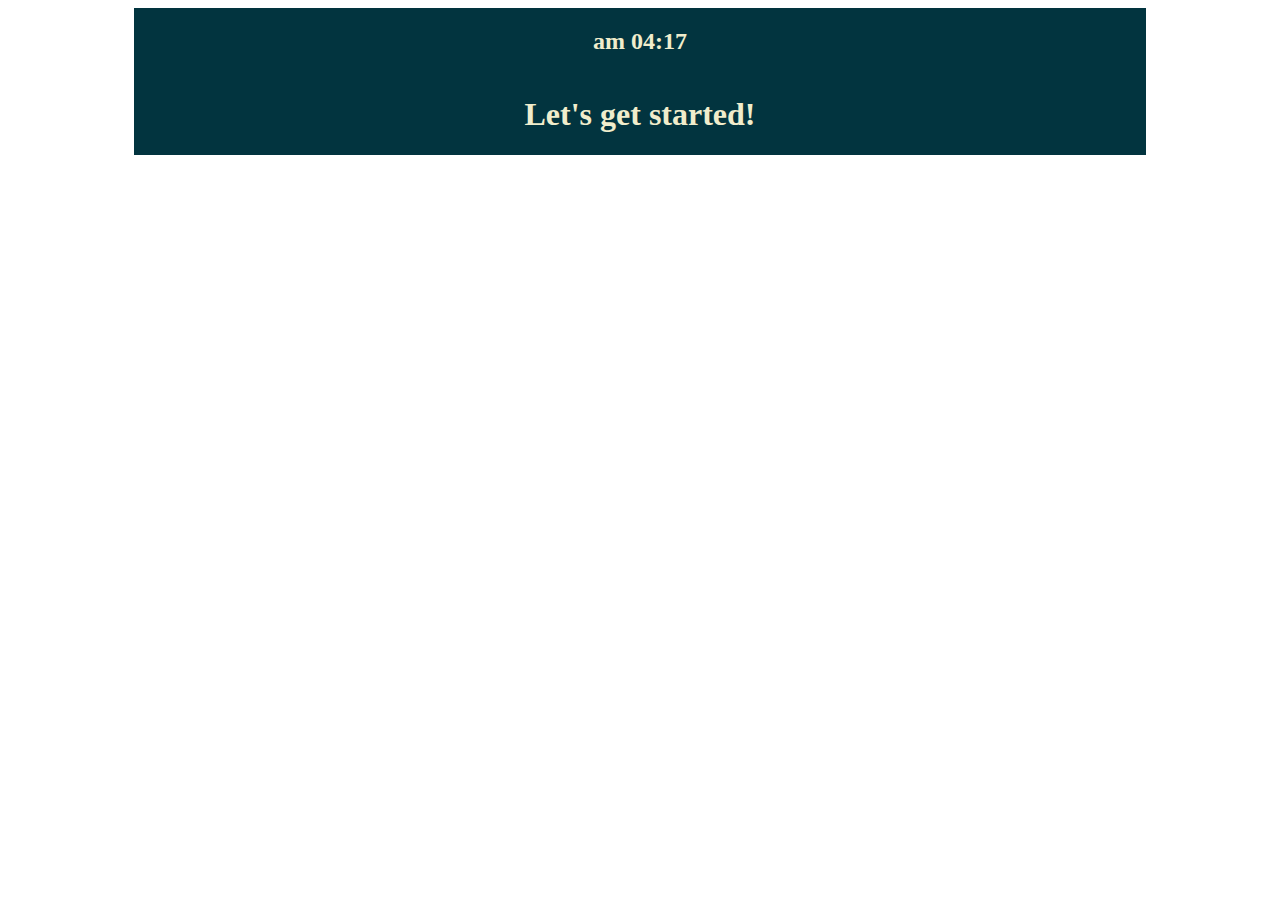
==== exercise/test.html @ 0f5e91cf "init" ====
<!DOCTYPE html>
<html lang="en">
<head>
    <meta charset="UTF-8">
    <meta http-equiv="X-UA-Compatible" content="IE=edge">
    <meta name="viewport" content="width=device-width, initial-scale=1.0">

    <title>test</title>
    <link rel="stylesheet" href="test.css" />
</head>
<body>
    <div class="main-box">
        <h2 class="line"> am 04:17</h2>
        <h1 class="line">
        Let's get started!
        </h1>
    </div>

    <script src="test.js"></script>
</body>
</html>
---- exercise/test.css ----
:root {
    --main-color: #02343F;
    --sub-color: #F0EDCC;
}


body {
    display:flex;
    align-items: center;
    justify-content: center;
}



.main-box {
    width: 80%;
    background-color: var(--main-color);
    display:flex;
    align-items: center;
    justify-content: center;
    flex-direction: column;
}

.line {
    color: var(--sub-color);

}
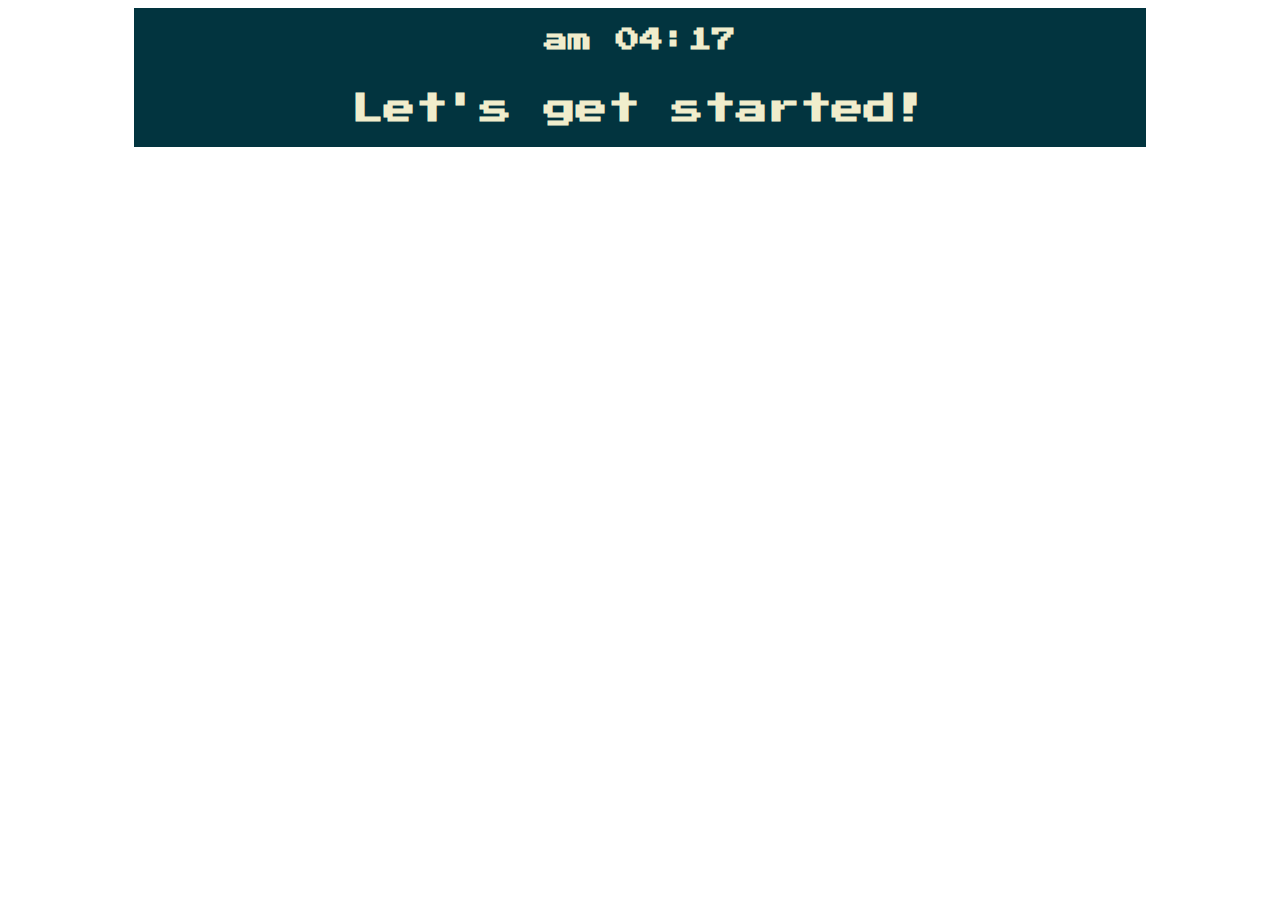
==== commit 05f52d13: "add font" ====
--- a/exercise/test.html
+++ b/exercise/test.html
@@ -5,6 +5,9 @@
     <meta http-equiv="X-UA-Compatible" content="IE=edge">
     <meta name="viewport" content="width=device-width, initial-scale=1.0">
 
+    <link rel="preconnect" href="https://fonts.googleapis.com"><link rel="preconnect" href="https://fonts.gstatic.com" crossorigin><link href="https://fonts.googleapis.com/css2?family=Press+Start+2P&display=swap" rel="stylesheet">
+    <style> @import url('https://fonts.googleapis.com/css2?family=Press+Start+2P&display=swap'); </style>
+    
     <title>test</title>
     <link rel="stylesheet" href="test.css" />
 </head>
@@ -12,10 +15,10 @@
     <div class="main-box">
         <h2 class="line"> am 04:17</h2>
         <h1 class="line">
-        Let's get started!
+            Let's get started!
         </h1>
     </div>
+    <script src="test.js"></script>
 
-    <script src="test.js"></script>
 </body>
 </html>--- a/exercise/test.css
+++ b/exercise/test.css
@@ -2,7 +2,6 @@
     --main-color: #02343F;
     --sub-color: #F0EDCC;
 }
-
 
 body {
     display:flex;
@@ -23,5 +22,5 @@
 
 .line {
     color: var(--sub-color);
-
+    font-family: 'Press Start 2P', cursive;
 }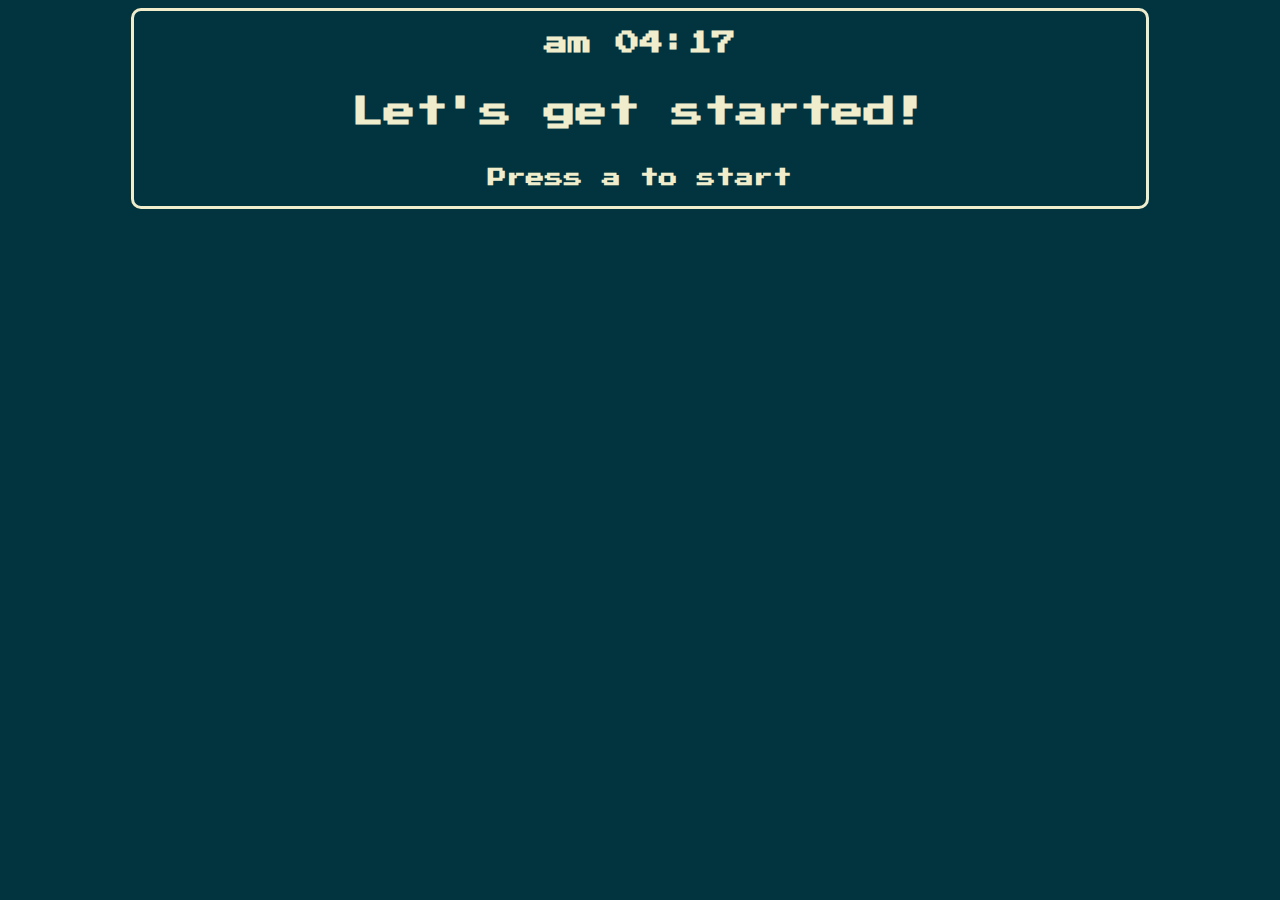
==== commit 2f4197e9: "press a to start, color updates" ====
--- a/exercise/test.html
+++ b/exercise/test.html
@@ -17,6 +17,7 @@
         <h1 class="line">
             Let's get started!
         </h1>
+        <h3 class="animate-blink line">Press a to start</h3>
     </div>
     <script src="test.js"></script>
 
--- a/exercise/test.css
+++ b/exercise/test.css
@@ -1,15 +1,29 @@
 :root {
     --main-color: #02343F;
     --sub-color: #F0EDCC;
+}
+
+@keyframes blinkAnimation {
+    0% {
+        opacity: 1;
+    }
+    49% {
+        opacity: 1;
+    }
+    50% {
+        opacity: 0;
+    }
+    100% {
+        opacity: 0;
+    }
 }
 
 body {
     display:flex;
     align-items: center;
     justify-content: center;
+    background-color: var(--main-color);
 }
-
-
 
 .main-box {
     width: 80%;
@@ -18,9 +32,17 @@
     align-items: center;
     justify-content: center;
     flex-direction: column;
+    border: 3px;
+    border-style: solid;
+    border-color: var(--sub-color);
+    border-radius: 10px;
 }
 
 .line {
     color: var(--sub-color);
     font-family: 'Press Start 2P', cursive;
+}
+
+.animate-blink {
+    animation: blinkAnimation infinite 1.2s;
 }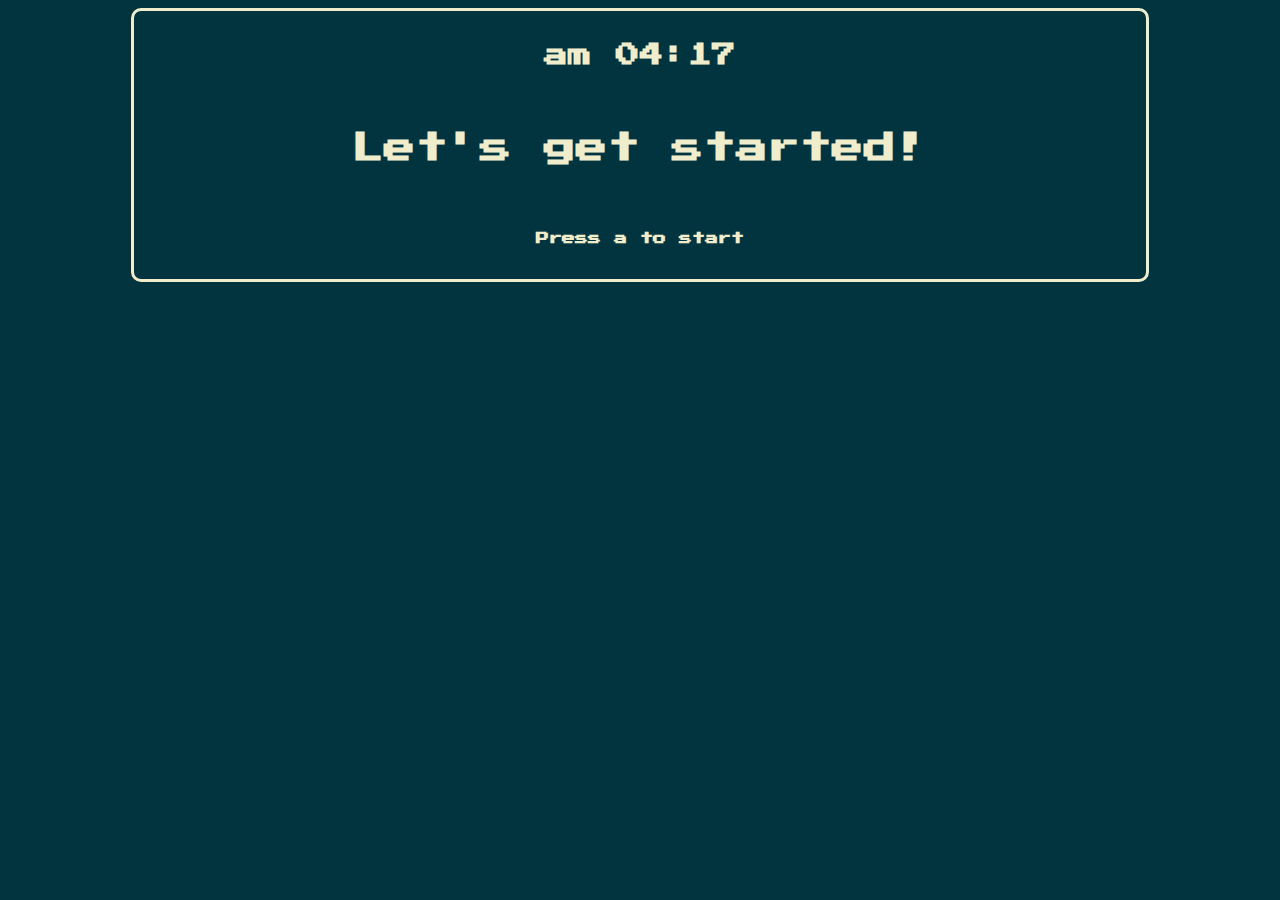
==== commit ac26bc60: "add padding" ====
--- a/exercise/test.html
+++ b/exercise/test.html
@@ -17,7 +17,7 @@
         <h1 class="line">
             Let's get started!
         </h1>
-        <h3 class="animate-blink line">Press a to start</h3>
+        <h5 class="animate-blink line">Press a to start</h5>
     </div>
     <script src="test.js"></script>
 
--- a/exercise/test.css
+++ b/exercise/test.css
@@ -41,6 +41,7 @@
 .line {
     color: var(--sub-color);
     font-family: 'Press Start 2P', cursive;
+    padding: 12px;
 }
 
 .animate-blink {
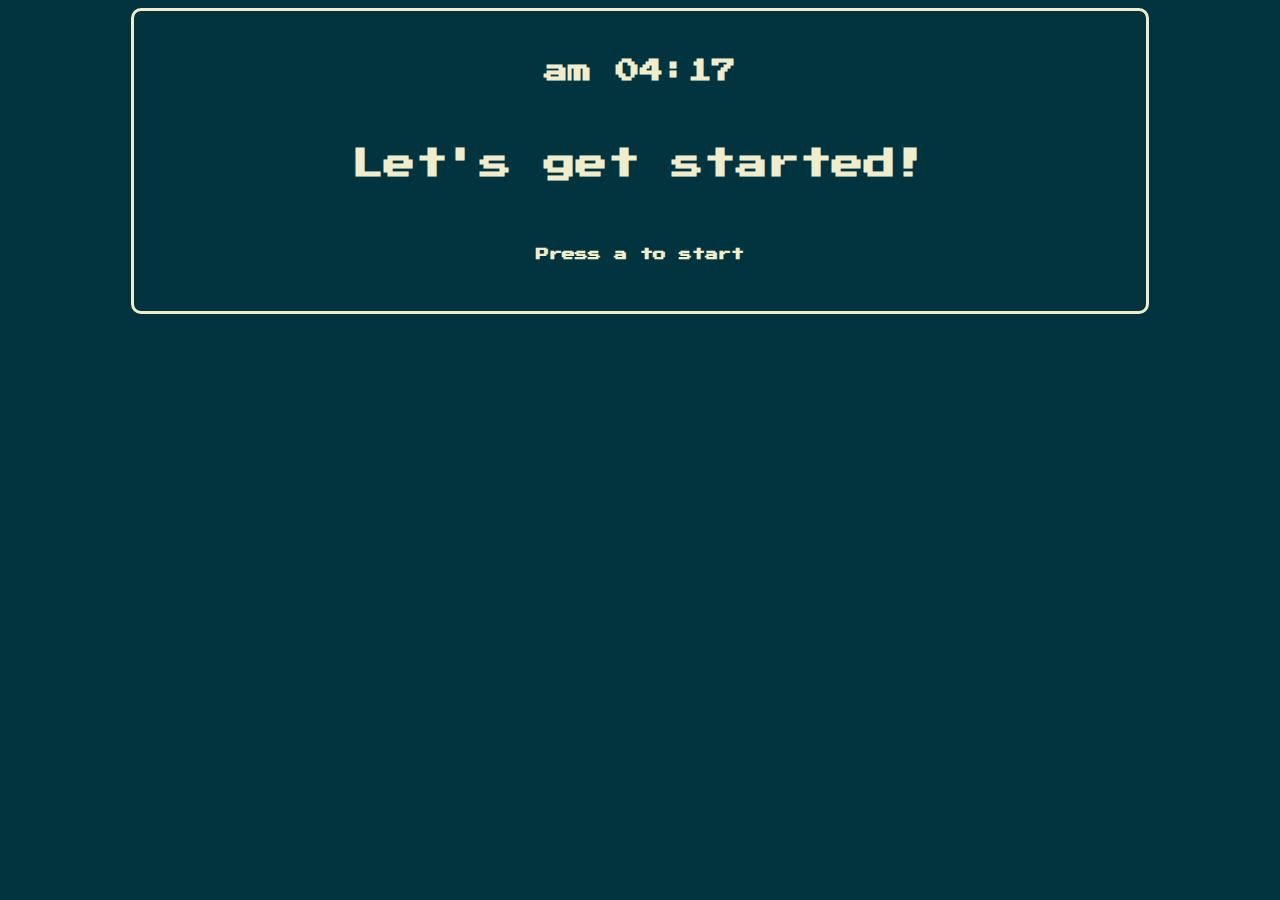
==== commit e07d0438: "Learn Event_JS on the browser" ====
--- a/exercise/test.html
+++ b/exercise/test.html
@@ -8,16 +8,16 @@
     <link rel="preconnect" href="https://fonts.googleapis.com"><link rel="preconnect" href="https://fonts.gstatic.com" crossorigin><link href="https://fonts.googleapis.com/css2?family=Press+Start+2P&display=swap" rel="stylesheet">
     <style> @import url('https://fonts.googleapis.com/css2?family=Press+Start+2P&display=swap'); </style>
     
-    <title>test</title>
+    <title id="title" class="hello">test</title>
     <link rel="stylesheet" href="test.css" />
 </head>
 <body>
     <div class="main-box">
-        <h2 class="line"> am 04:17</h2>
-        <h1 class="line">
+        <h2 class="line text"> am 04:17</h2>
+        <h1 class="line text">
             Let's get started!
         </h1>
-        <h5 class="animate-blink line">Press a to start</h5>
+        <h5 class="animate-blink line text">Press a to start</h5>
     </div>
     <script src="test.js"></script>
 
--- a/exercise/test.css
+++ b/exercise/test.css
@@ -1,6 +1,7 @@
 :root {
     --main-color: #02343F;
     --sub-color: #F0EDCC;
+    --point-color: coral;
 }
 
 @keyframes blinkAnimation {
@@ -18,6 +19,34 @@
     }
 }
 
+/*
+@keyframes changeScene {
+    0% {
+        height: 300px;
+    }
+    20% {
+        height: 300px;
+    }
+    50% {
+        height: 0px;
+    }
+    100% {
+        height: 800px;
+    }
+}
+
+@keyframes textDisapear {
+    0% {
+        opacity: 1;
+    }
+    20% {
+        opacity: 0;
+    }
+    100% {
+        opacity: 0;
+    }
+}
+*/
 body {
     display:flex;
     align-items: center;
@@ -26,6 +55,7 @@
 }
 
 .main-box {
+    height: 300px;
     width: 80%;
     background-color: var(--main-color);
     display:flex;
@@ -37,7 +67,15 @@
     border-color: var(--sub-color);
     border-radius: 10px;
 }
+/*
+.main-box:active {
+    animation: changeScene 1.4s;
+}
 
+.main-box:active .line {
+    animation: textDisapear 1.4s;
+}
+*/
 .line {
     color: var(--sub-color);
     font-family: 'Press Start 2P', cursive;
@@ -46,4 +84,12 @@
 
 .animate-blink {
     animation: blinkAnimation infinite 1.2s;
+}
+
+.clickActive {
+    color: var(--point-color);
+}
+
+.text {
+    transition: color .3s ease-in-out;
 }